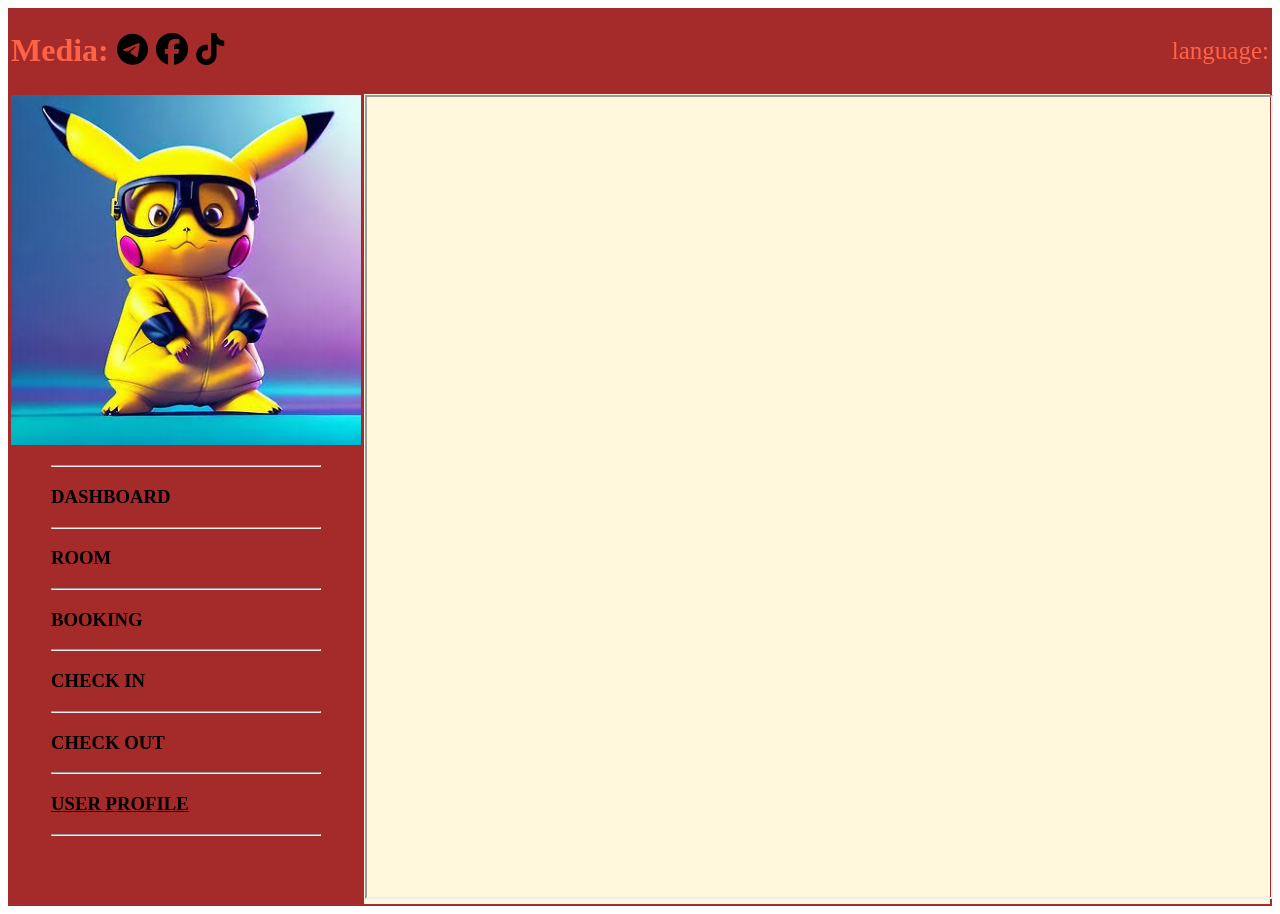
==== index.html @ 0ead5602 "kk" ====
<!DOCTYPE html>
<html lang="en">
<head>
<meta charset="UTF-8">
<meta name="viewport" content="width=device-width, initial-scale=1.0">
<title>SETEC</title>

<link rel="stylesheet"
href="https://cdnjs.cloudflare.com/ajax/libs/font-awesome/6.5.2/css/all.min.css">

</head>
<body link="black" alink="black" vlink="black">
     <table width="100%" height="800" bgcolor="brown">
            <tbody><tr height="40px">
                <td width="28%"><h1 style="color:tomato">  Media: 
                    <a href="https://t.me/kaoleapheng"><i class="fa-brands fa-telegram"></i></a>
                    <a href="https://www.facebook.com/kao.leapheng.92"><i class="fa-brands fa-facebook"></i></a>
                    <a href="https://www.tiktok.com/@jonhscott111"><i class="fa-brands fa-tiktok"></i></a></h1>
                </td>
                <td align="right"> <div class="gtranslate_wrapper gt_container--9uakgu" style="color:tomato;font-size:25px;font-family:Georgia, 'Times New Roman', Times, serif"> language: 
               <script>window.gtranslateSettings = {"default_language":"en","languages":["en","km"],"wrapper_selector":".gtranslate_wrapper","flag_style":"3d"}</script>
               <script src="https://cdn.gtranslate.net/widgets/latest/flags.js" defer=""></script></td>
            </tr>
              <tr valign="top">
                <td>
                    <img src="../img/images.jpeg" width="100%">
                    <blockquote>
                <hr>
                    <h3>DASHBOARD</h3>
                
                <hr>
                    <h3>ROOM</h3>
                
                <hr>
                    <h3>BOOKING</h3>
                
                <hr>
                    <h3>CHECK IN</h3>
                
                <hr>
                    <h3>CHECK OUT</h3>
                
                <hr>
                    <h3><a href="user.html" target="body">USER PROFILE</a></h3>
                <hr>
                </td>
                <td bgcolor="cornsilk">
                    <iframe name="body" width="100%" height="800" frameborder="1">

                    </iframe>
                </td>
            </tr>
            
        </tbody></table>
    </body>
</html>
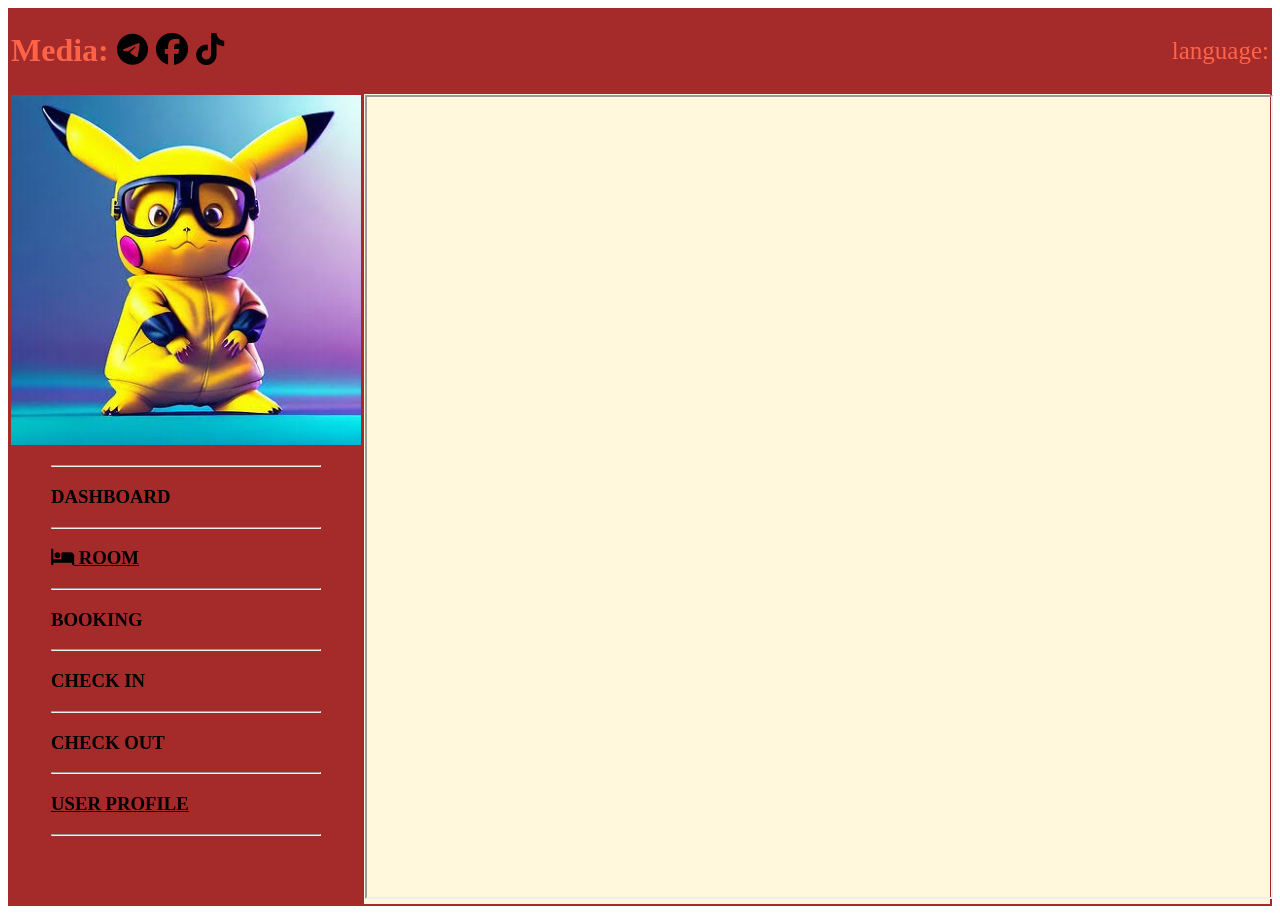
==== commit 41eed742: "gh" ====
--- a/index.html
+++ b/index.html
@@ -29,8 +29,12 @@
                     <h3>DASHBOARD</h3>
                 
                 <hr>
-                    <h3>ROOM</h3>
-                
+                    <h3>
+                      <a href="room.html" target="body">
+                      <i class="fa-solid fa-bed"></i>
+                    ROOM
+                      </a>
+                    </h3>
                 <hr>
                     <h3>BOOKING</h3>
                 
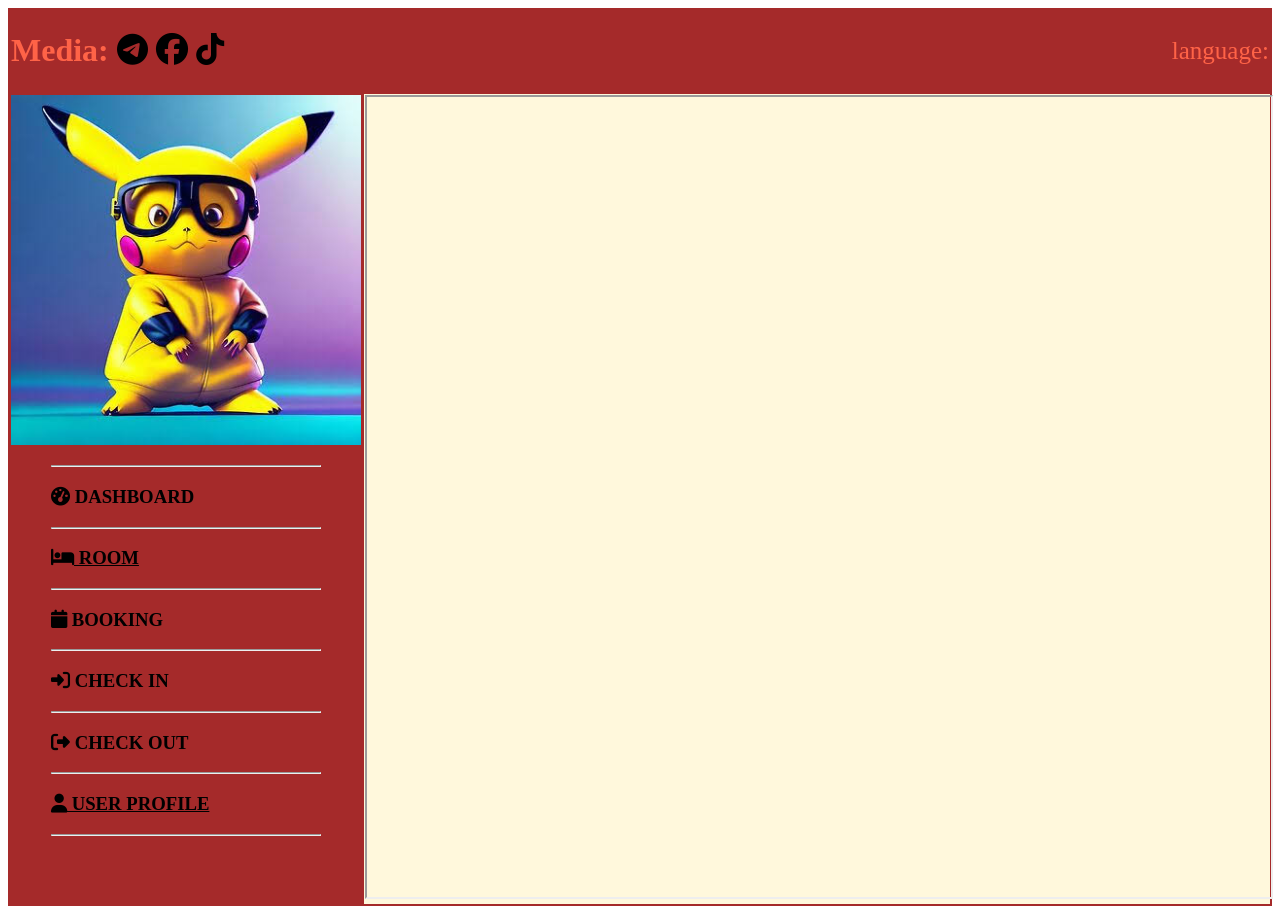
==== commit 8cf93712: "dff" ====
--- a/index.html
+++ b/index.html
@@ -26,7 +26,8 @@
                     <img src="../img/images.jpeg" width="100%">
                     <blockquote>
                 <hr>
-                    <h3>DASHBOARD</h3>
+                
+                    <h3><i class="fa-solid fa-tachometer-alt"></i> DASHBOARD</h3>
                 
                 <hr>
                     <h3>
@@ -36,16 +37,16 @@
                       </a>
                     </h3>
                 <hr>
-                    <h3>BOOKING</h3>
+                    <h3><i class="fa-solid fa-calendar"></i> BOOKING</h3>
                 
                 <hr>
-                    <h3>CHECK IN</h3>
+                    <h3><i class="fa-solid fa-sign-in-alt"></i> CHECK IN</h3>
                 
                 <hr>
-                    <h3>CHECK OUT</h3>
+                    <h3><i class="fa-solid fa-sign-out-alt"></i> CHECK OUT</h3>
                 
                 <hr>
-                    <h3><a href="user.html" target="body">USER PROFILE</a></h3>
+                    <h3><a href="user.html" target="body"><i class="fa-solid fa-user"></i> USER PROFILE</a></h3>
                 <hr>
                 </td>
                 <td bgcolor="cornsilk">
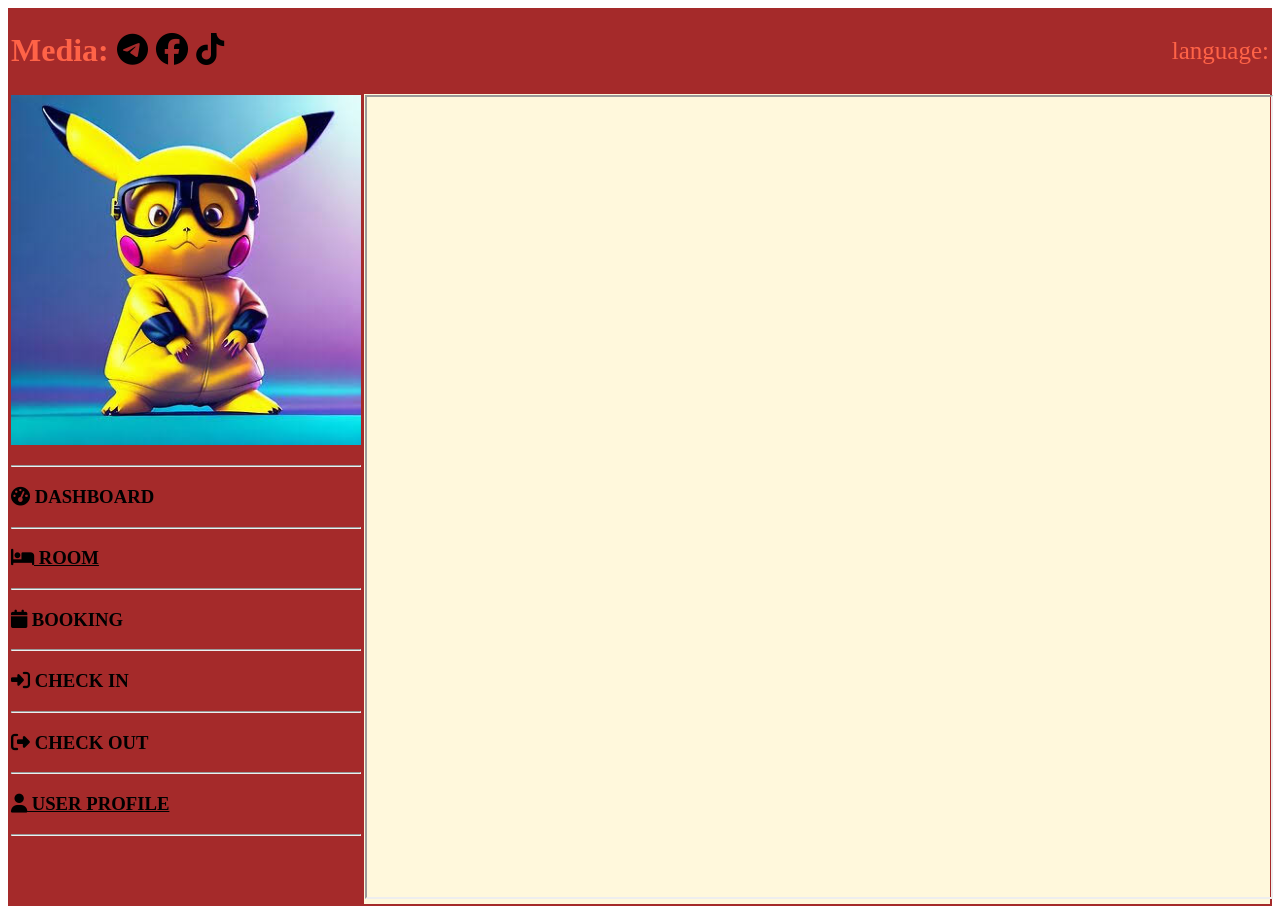
==== commit fdc477f4: "ss" ====
--- a/index.html
+++ b/index.html
@@ -24,16 +24,13 @@
               <tr valign="top">
                 <td>
                     <img src="../img/images.jpeg" width="100%">
-                    <blockquote>
+                    <blockquote></blockquote>
                 <hr>
-                
                     <h3><i class="fa-solid fa-tachometer-alt"></i> DASHBOARD</h3>
-                
                 <hr>
                     <h3>
                       <a href="room.html" target="body">
-                      <i class="fa-solid fa-bed"></i>
-                    ROOM
+                      <i class="fa-solid fa-bed"></i> ROOM
                       </a>
                     </h3>
                 <hr>
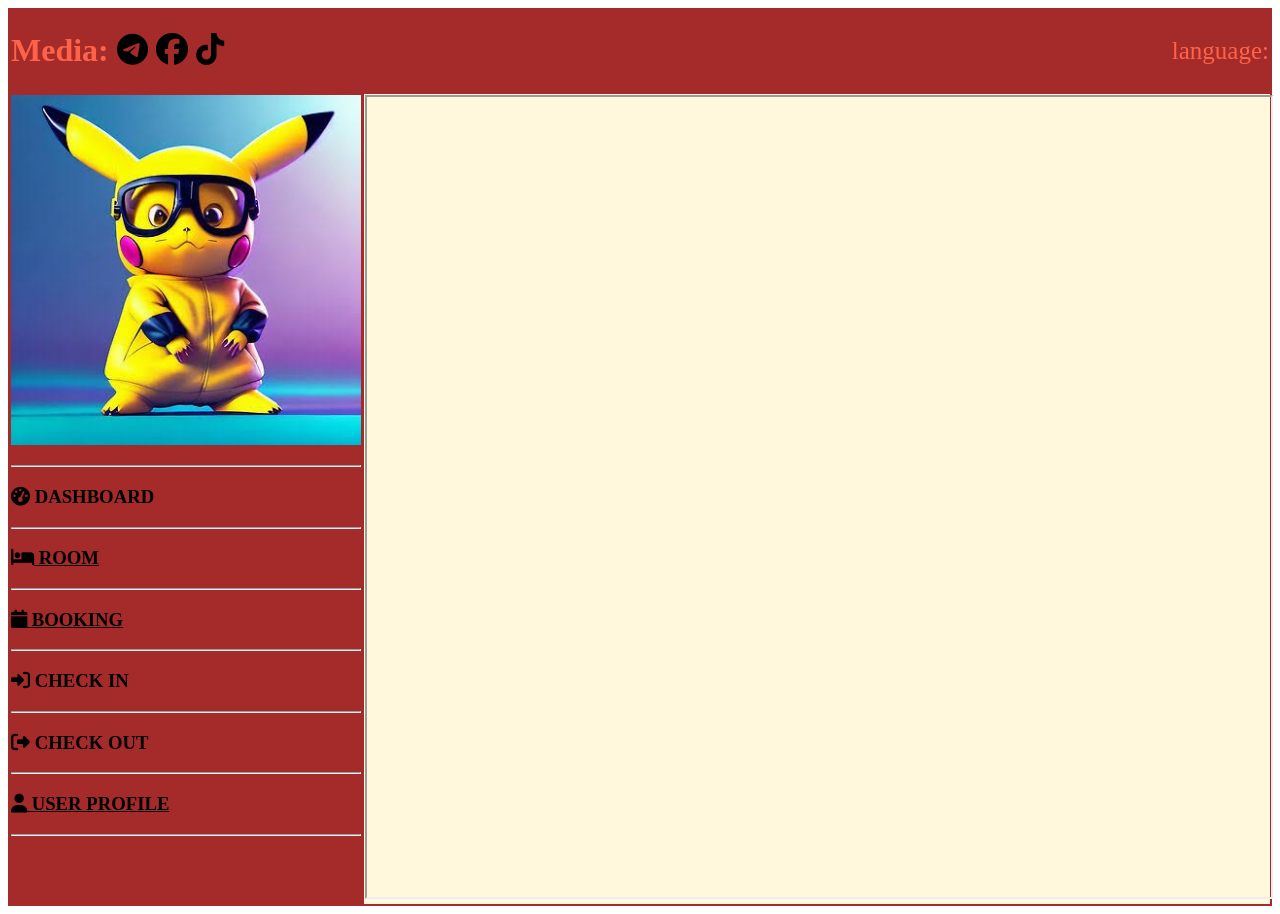
==== commit ab81bd7d: "tiyrg" ====
--- a/index.html
+++ b/index.html
@@ -34,7 +34,7 @@
                       </a>
                     </h3>
                 <hr>
-                    <h3><i class="fa-solid fa-calendar"></i> BOOKING</h3>
+                    <h3><a href="booking.html" target="body"><i class="fa-solid fa-calendar"></i> BOOKING</a></h3>
                 
                 <hr>
                     <h3><i class="fa-solid fa-sign-in-alt"></i> CHECK IN</h3>
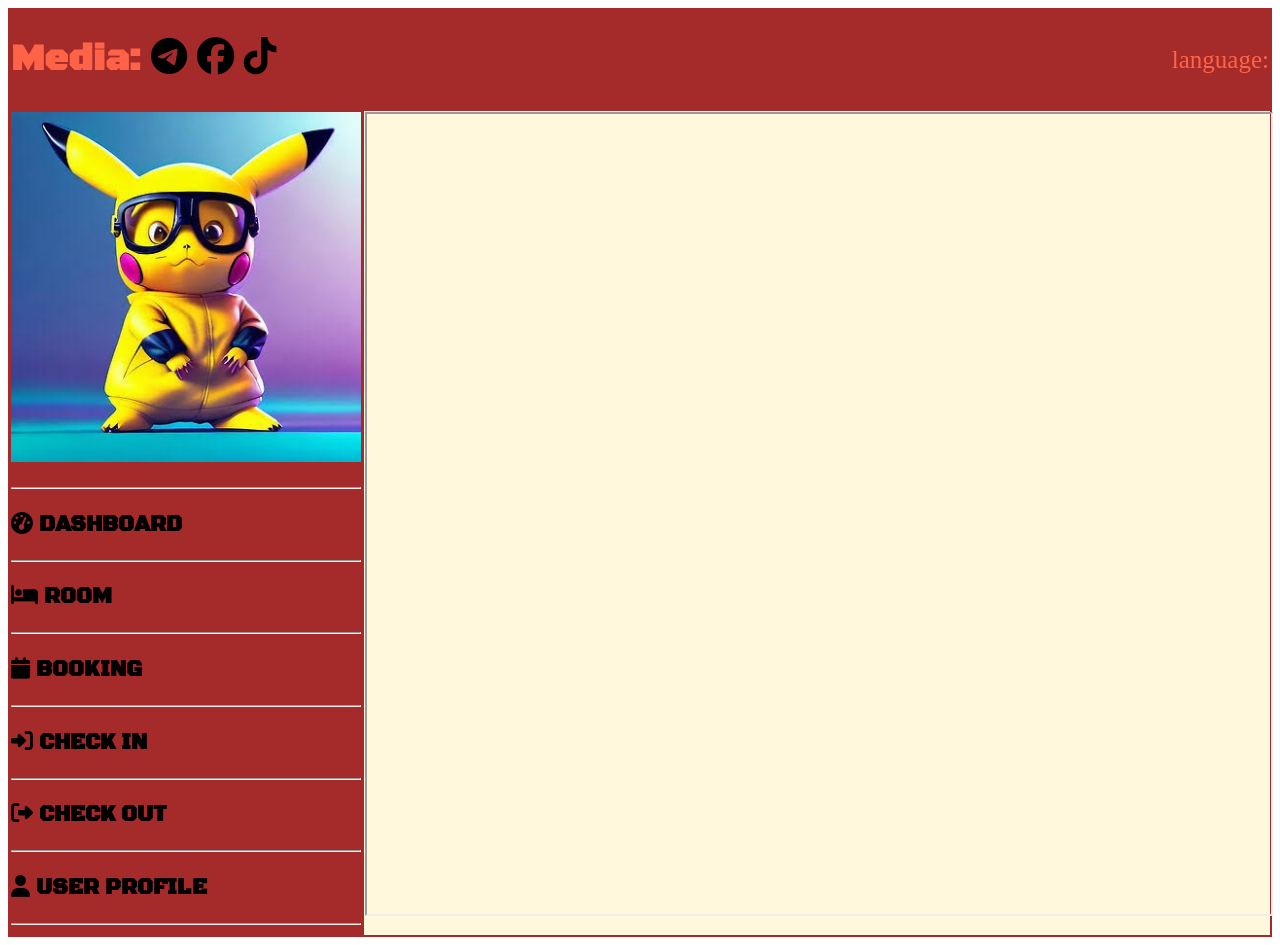
==== commit 78588f0a: "ervv" ====
--- a/index.html
+++ b/index.html
@@ -4,7 +4,10 @@
 <meta charset="UTF-8">
 <meta name="viewport" content="width=device-width, initial-scale=1.0">
 <title>SETEC</title>
-
+<link rel="stylesheet" href="style.css">
+<link rel="preconnect" href="https://fonts.googleapis.com">
+<link rel="preconnect" href="https://fonts.gstatic.com" crossorigin>
+<link href="https://fonts.googleapis.com/css2?family=Angkor&family=Archivo+Black&family=Black+Ops+One&display=swap" rel="stylesheet">
 <link rel="stylesheet"
 href="https://cdnjs.cloudflare.com/ajax/libs/font-awesome/6.5.2/css/all.min.css">
 
@@ -26,7 +29,7 @@
                     <img src="../img/images.jpeg" width="100%">
                     <blockquote></blockquote>
                 <hr>
-                    <h3><i class="fa-solid fa-tachometer-alt"></i> DASHBOARD</h3>
+                    <h3><a><i class="fa-solid fa-tachometer-alt"></i> DASHBOARD</a></h3>
                 <hr>
                     <h3>
                       <a href="room.html" target="body">
@@ -37,10 +40,10 @@
                     <h3><a href="booking.html" target="body"><i class="fa-solid fa-calendar"></i> BOOKING</a></h3>
                 
                 <hr>
-                    <h3><i class="fa-solid fa-sign-in-alt"></i> CHECK IN</h3>
+                    <h3><a><i class="fa-solid fa-sign-in-alt"></i> CHECK IN</a></h3>
                 
                 <hr>
-                    <h3><i class="fa-solid fa-sign-out-alt"></i> CHECK OUT</h3>
+                    <h3><a><i class="fa-solid fa-sign-out-alt"></i> CHECK OUT</a></h3>
                 
                 <hr>
                     <h3><a href="user.html" target="body"><i class="fa-solid fa-user"></i> USER PROFILE</a></h3>
--- a/style.css
+++ b/style.css
@@ -0,0 +1,24 @@
+body{
+    font-size:14pt;
+    font-family:Black Ops One;
+;
+
+}
+caption{
+    color:lightblue;
+    font-size: 20px;
+    text-decoration: underline;
+    text-shadow:1px 1px 2px gray;
+}
+.td{
+    color:red;
+}
+a{text-decoration:none;
+}
+a:hover{
+    margin-left:10px;
+    text-shadow:3px 3px white;
+    transition: 2s;
+    color:gold;
+    text-decoration: underline;
+}
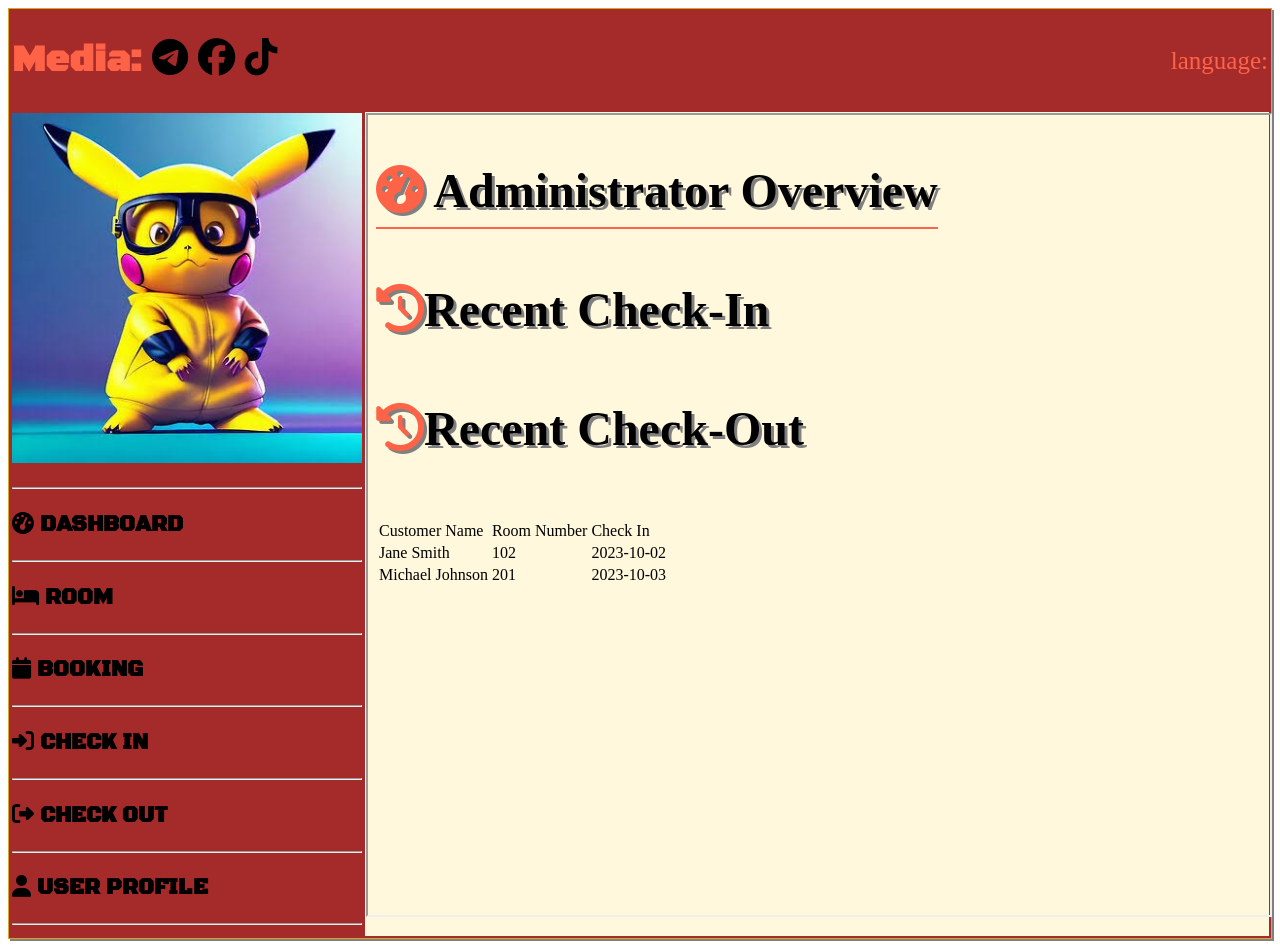
==== commit c27a4c38: "wef" ====
--- a/index.html
+++ b/index.html
@@ -29,7 +29,9 @@
                     <img src="../img/images.jpeg" width="100%">
                     <blockquote></blockquote>
                 <hr>
-                    <h3><a><i class="fa-solid fa-tachometer-alt"></i> DASHBOARD</a></h3>
+                    <h3><a href="daskboard.html" target="body">
+                        <i class="fa-solid fa-tachometer-alt"></i> DASHBOARD
+                    </a></h3>
                 <hr>
                     <h3>
                       <a href="room.html" target="body">
@@ -50,7 +52,7 @@
                 <hr>
                 </td>
                 <td bgcolor="cornsilk">
-                    <iframe name="body" width="100%" height="800" frameborder="1">
+                    <iframe src="daskboard.html" name="body" width="100%" height="800" frameborder="1">
 
                     </iframe>
                 </td>
--- a/style.css
+++ b/style.css
@@ -18,7 +18,16 @@
 a:hover{
     margin-left:10px;
     text-shadow:3px 3px white;
-    transition: 2s;
+    transition: 1s;
     color:gold;
     text-decoration: underline;
+}
+table{
+    border:1px solid goldenrod;
+    box-shadow: 2px 2px gray;
+    width:100%;
+}
+tr{
+    border:2px solid goldenrod;
+    padding:10px;
 }
